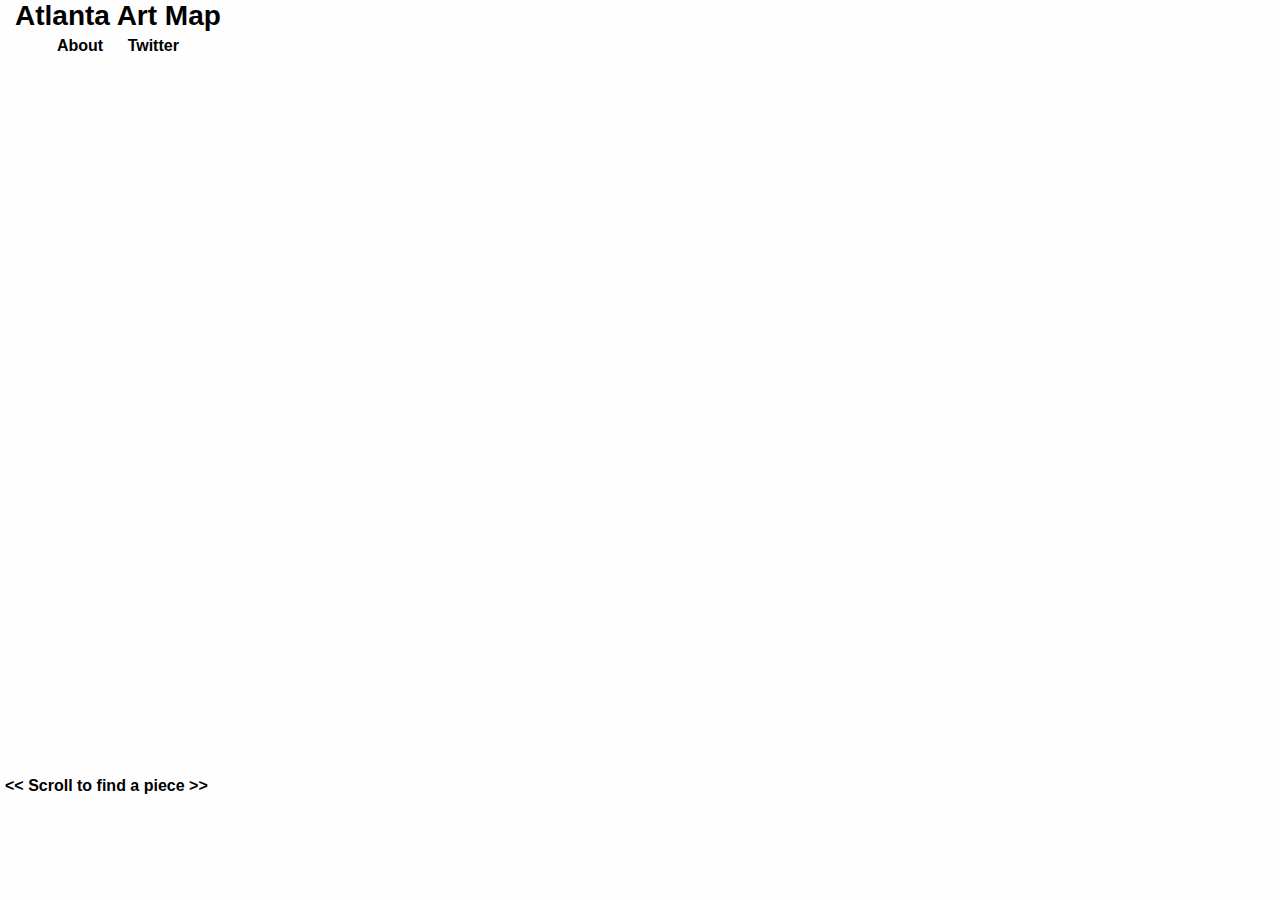
==== index.html @ 945b21b7 "undo lazy load" ====
<!DOCTYPE html>
<html>
<head>
  <meta property="og:image" content="http://atlantaartmap.com/images/7.jpg"/>
  <meta name='description' content='Atlanta Art Map' />
  <meta name='keywords' content='neel shivdasani, atlanta, living walls, street art,mural, graffiti, map, beltline, ponce city market, east atlanta, east atlanta village, eav, old fourth ward, virginia highlands, o4w, decatur, kirkwood, oakhurst, little five points, little 5 points, l5p, inman park, candler park' />
  <meta property='og:site_name' content='Atlanta Art Map' />
  <meta property='og:title' content='Atlanta Art Map' />
  <meta property='og:description' content='Interactive map of public art in Atlanta' />
  <meta property='og:url' content='http://atlantaartmap.com' />

  <meta charset=utf-8 />
  <meta name=viewport content="width=device-width, initial-scale=1">
  <title>Atlanta Art Map</title>
  <script src='https://api.tiles.mapbox.com/mapbox.js/v2.0.1/mapbox.js'></script>
  <link href='https://api.tiles.mapbox.com/mapbox.js/v2.0.1/mapbox.css' rel='stylesheet' />
  <link href='stylesheets/styles.css' type="text/css" rel='stylesheet' />
  <script>
    (function(i,s,o,g,r,a,m){i['GoogleAnalyticsObject']=r;i[r]=i[r]||function(){
    (i[r].q=i[r].q||[]).push(arguments)},i[r].l=1*new Date();a=s.createElement(o),
    m=s.getElementsByTagName(o)[0];a.async=1;a.src=g;m.parentNode.insertBefore(a,m)
    })(window,document,'script','//www.google-analytics.com/analytics.js','ga');
    ga('create', 'UA-53415288-2', 'auto');
    ga('send', 'pageview');
  </script>
  <script>
    $(function() {
        $("img.navthumb").unveil(300);
    });
  </script>
</head>
<body>
    <div id="light" class="white_content">
      The goal of this project is to provide an interactive map of public artwork in Atlanta. Hopefully you'll discover nearby art that you didn't even know about.
      <br><br>
      If you want to provide any feeback, request that a piece be added, or be notified of future additions, check out the <a href='http://twitter.com/atlantaartmap'>twitter account</a>.
      <br><br>
      <a href = "javascript:void(0)" onclick = "document.getElementById('light').style.display='none';document.getElementById('fade').style.display='none'">Back to the map</a>
    </div>
    <div id="fade" class="black_overlay"></div>
  <div class='nav'>
    <div class='title'>Atlanta Art Map</div>
    <a href = "javascript:void(0)" onclick = "document.getElementById('light').style.display='block';document.getElementById('fade').style.display='block'">About</a>
    <a href='http://twitter.com/atlantaartmap'>Twitter</a>
  </div>
  <div id='map-one' class='map'></div>
  <div id='info' class='info'></div>
  <div class='infoheader'>&lt;&lt;  Scroll to find a piece  &gt;&gt;</div>
  <script src='art.js'>
  </script>
</body>
</html>
---- stylesheets/styles.css ----
.black_overlay{
        display: none;
        position: absolute;
        top: 0%;
        left: 0%;
        width: 100%;
        height: 100%;
        background-color: black;
        z-index:1001;
        -moz-opacity: 0.8;
        opacity:.80;
        filter: alpha(opacity=80);
    }
    .white_content {
        display: none;
        position: absolute;
        top: 25%;
        left: 25%;
        width: 50%;
        height: 50%;
        padding: 16px;
        background-color: #fefefe;
        z-index:1002;
        overflow: auto;
    }

html, body {
    background:#fefefe;
    font-family: sans-serif;
    text-align: left;
    margin:0;
    padding:0;
    height:100%;
    width:100%;
}
.title {
    font-weight: bold;
    font-size:28px;
    padding-bottom: 5px;
}
.nav {
    background:#fefefe;
    padding-left: 15px;
    padding-right: 15px;
    padding-bottom: 5px;
    position: absolute;
    top:0px;
    left:0px;
    z-index: 1;
    text-align: center;
}
.nav a, .white_content a {
    margin:0;
    color:#000;
    text-decoration: none;
    margin-bottom: 0;
    font-weight: bold;
}
.nav a {
    padding-right: 10px;
    padding-left: 10px;
}
.map {
    margin:0;
    padding:0;
    width:100%;
    height:100%;
}
.map .leaflet-popup-content-wrapper {
    background:#eee;
    color:#000000;
    font-size:12px;
    line-height:24px;
    outline-style:solid;
    outline-color: #ccc;
    font-weight: bold;
}
.map .leaflet-popup-content-wrapper a {
    color:#036298;
    font-weight: bold;
}
.map .leaflet-popup-tip-container {
    width:320px;
    height:15px;
}
.map .leaflet-popup-tip {
    border-left:25px solid transparent;
    border-right:25px solid transparent;
    border-top:25px solid transparent;
}

.thumbnail {
    margin-top:5px;
    width:300px;
}
.simplediv {
    z-index: 2;
}
.about {
    font-size: 22px;
    margin-top: 75px;
    margin-bottom: 50px;
    width:90%;
    padding-left: 15px;
    padding-right: 15px;
    height:550px;
    text-align: left;
}
  .info {
    z-index: 1;
    position:absolute;
    width:100%;
    height:90px ;
    bottom:15px;
    padding:0;
    margin:0;
    left:0px;
    overflow : auto;
    white-space:nowrap;
    display:inline-block;
    overflow-y:hidden;
    }
.infoheader{
    z-index: 1;
    position:absolute;
    bottom:105px;
    left:0px;
    background: #fefefe;
    font-weight: bold;
    padding-left: 5px;
    padding-right: 5px;
}
.navthumb{
    overflow : auto;
    height:75px;
    width:auto;
    border-left: solid #fefefe;
    border-left: solid #fefefe;
}
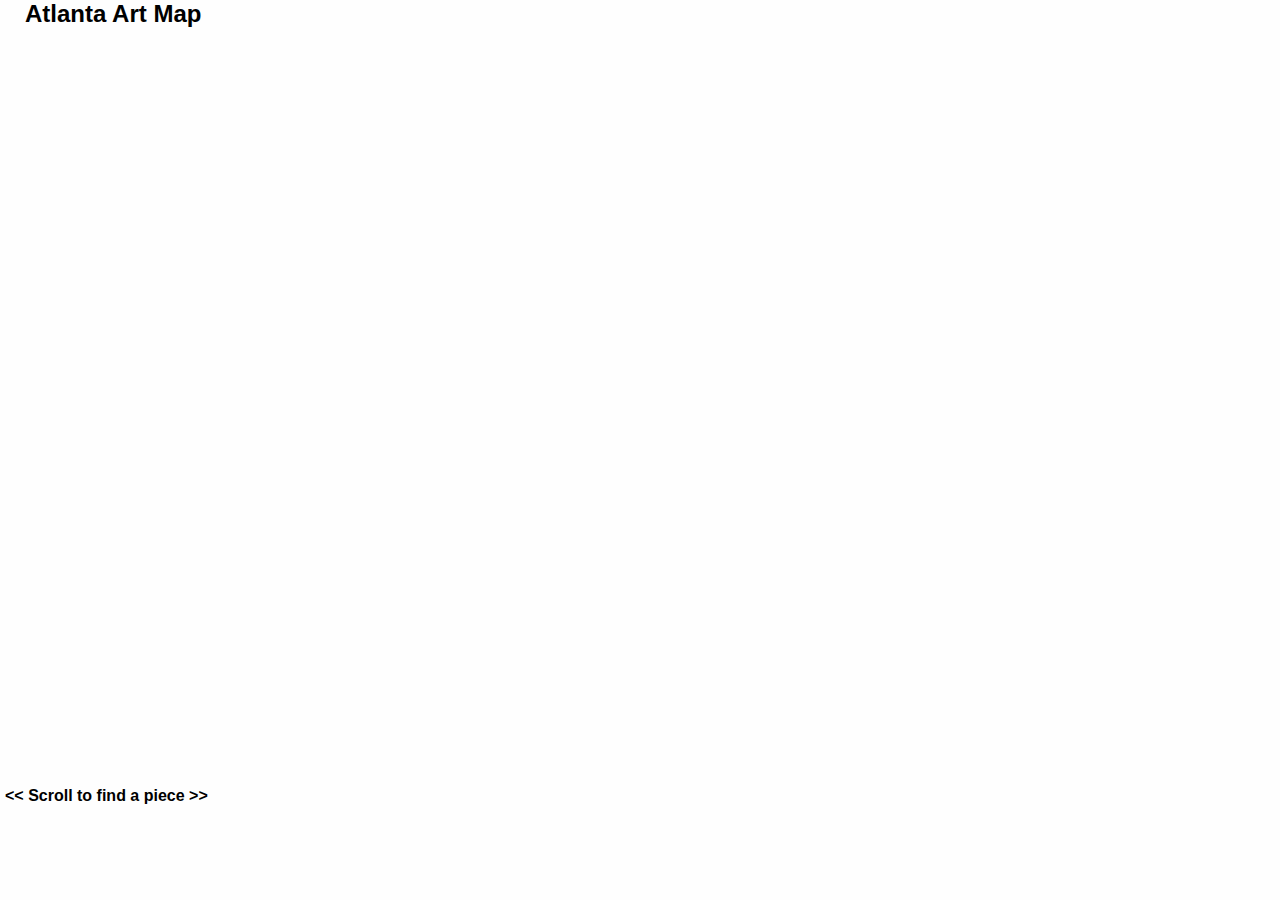
==== commit 900d9669: "better mobile?" ====
--- a/index.html
+++ b/index.html
@@ -10,11 +10,16 @@
   <meta property='og:url' content='http://atlantaartmap.com' />
 
   <meta charset=utf-8 />
-  <meta name=viewport content="width=device-width, initial-scale=1">
+  <meta name=viewport content="width=device-width, initial-scale=.75">
   <title>Atlanta Art Map</title>
   <script src='https://api.tiles.mapbox.com/mapbox.js/v2.0.1/mapbox.js'></script>
   <link href='https://api.tiles.mapbox.com/mapbox.js/v2.0.1/mapbox.css' rel='stylesheet' />
   <link href='stylesheets/styles.css' type="text/css" rel='stylesheet' />
+<!--markercluster start-->
+  <script src='https://api.tiles.mapbox.com/mapbox.js/plugins/leaflet-markercluster/v0.4.0/leaflet.markercluster.js'></script>
+  <link href='https://api.tiles.mapbox.com/mapbox.js/plugins/leaflet-markercluster/v0.4.0/MarkerCluster.css' rel='stylesheet' />
+  
+<!--Markerclsuter end-->
   <script>
     (function(i,s,o,g,r,a,m){i['GoogleAnalyticsObject']=r;i[r]=i[r]||function(){
     (i[r].q=i[r].q||[]).push(arguments)},i[r].l=1*new Date();a=s.createElement(o),
@@ -24,29 +29,23 @@
     ga('send', 'pageview');
   </script>
   <script>
-    $(function() {
-        $("img.navthumb").unveil(300);
-    });
+  window.lazySizesConfig = {
+    addClasses: true,
+    loadingClass : 'lazyload',
+    loadedClass : 'navthumb'
+  };
   </script>
+  <script src="lazysizes.min.js" async=""></script>
 </head>
 <body>
-    <div id="light" class="white_content">
-      The goal of this project is to provide an interactive map of public artwork in Atlanta. Hopefully you'll discover nearby art that you didn't even know about.
-      <br><br>
-      If you want to provide any feeback, request that a piece be added, or be notified of future additions, check out the <a href='http://twitter.com/atlantaartmap'>twitter account</a>.
-      <br><br>
-      <a href = "javascript:void(0)" onclick = "document.getElementById('light').style.display='none';document.getElementById('fade').style.display='none'">Back to the map</a>
-    </div>
-    <div id="fade" class="black_overlay"></div>
   <div class='nav'>
-    <div class='title'>Atlanta Art Map</div>
-    <a href = "javascript:void(0)" onclick = "document.getElementById('light').style.display='block';document.getElementById('fade').style.display='block'">About</a>
-    <a href='http://twitter.com/atlantaartmap'>Twitter</a>
+    <div class='title'><a href='http://twitter.com/atlantaartmap'>Atlanta Art Map</a></div>
   </div>
   <div id='map-one' class='map'></div>
-  <div id='info' class='info'></div>
+  <div id='info' class='info'>
+
+  </div>
   <div class='infoheader'>&lt;&lt;  Scroll to find a piece  &gt;&gt;</div>
-  <script src='art.js'>
-  </script>
+  <script src='art.js'></script>
 </body>
 </html>
--- a/stylesheets/styles.css
+++ b/stylesheets/styles.css
@@ -1,3 +1,6 @@
+    .gone{
+	color: red;	
+    }
     .black_overlay{
         display: none;
         position: absolute;
@@ -35,8 +38,7 @@
 }
 .title {
     font-weight: bold;
-    font-size:28px;
-    padding-bottom: 5px;
+    font-size:24px;
 }
 .nav {
     background:#fefefe;
@@ -110,7 +112,7 @@
     z-index: 1;
     position:absolute;
     width:100%;
-    height:90px ;
+    height:80px ;
     bottom:15px;
     padding:0;
     margin:0;
@@ -119,22 +121,88 @@
     white-space:nowrap;
     display:inline-block;
     overflow-y:hidden;
+    vertical-align: top;
     }
 .infoheader{
     z-index: 1;
     position:absolute;
-    bottom:105px;
+    bottom:95px;
     left:0px;
     background: #fefefe;
     font-weight: bold;
     padding-left: 5px;
     padding-right: 5px;
 }
-.navthumb{
-    overflow : auto;
+.lazyload{
     height:75px;
     width:auto;
     border-left: solid #fefefe;
     border-left: solid #fefefe;
 }
 
+.navthumb{
+    border-left: solid #fefefe;
+    border-left: solid #fefefe;
+}
+/* Marker nonsense */
+.marker-cluster-small {
+    background-color: rgba(215, 40, 40, 0.6);
+    }
+.marker-cluster-small div {
+    background-color: rgba(215, 40, 40, 0.6);
+    }
+
+.marker-cluster-medium {
+    background-color: rgba(215, 40, 40, 0.6);
+    }
+.marker-cluster-medium div {
+    background-color: rgba(215, 40, 40, 0.6);
+    }
+
+.marker-cluster-large {
+    background-color: rgba(215, 40, 40, 0.6);
+    }
+.marker-cluster-large div {
+    background-color: rgba(215, 40, 40, 0.6);
+    }
+
+    /* IE 6-8 fallback colors */
+.leaflet-oldie .marker-cluster-small {
+    background-color: rgb(181, 226, 140);
+    }
+.leaflet-oldie .marker-cluster-small div {
+    background-color: rgb(110, 204, 57);
+    }
+
+.leaflet-oldie .marker-cluster-medium {
+    background-color: rgb(241, 211, 87);
+    }
+.leaflet-oldie .marker-cluster-medium div {
+    background-color: rgb(240, 194, 12);
+    }
+
+.leaflet-oldie .marker-cluster-large {
+    background-color: rgb(253, 156, 115);
+    }
+.leaflet-oldie .marker-cluster-large div {
+    background-color: rgb(241, 128, 23);
+}
+
+.marker-cluster {
+    background-clip: padding-box;
+    border-radius: 20px;
+    }
+.marker-cluster div {
+    width: 30px;
+    height: 30px;
+    margin-left: 5px;
+    margin-top: 5px;
+
+    text-align: center;
+    border-radius: 15px;
+    font: 12px , sans-serif;
+    font-weight: bold;
+    }
+.marker-cluster span {
+    line-height: 30px;
+    }
